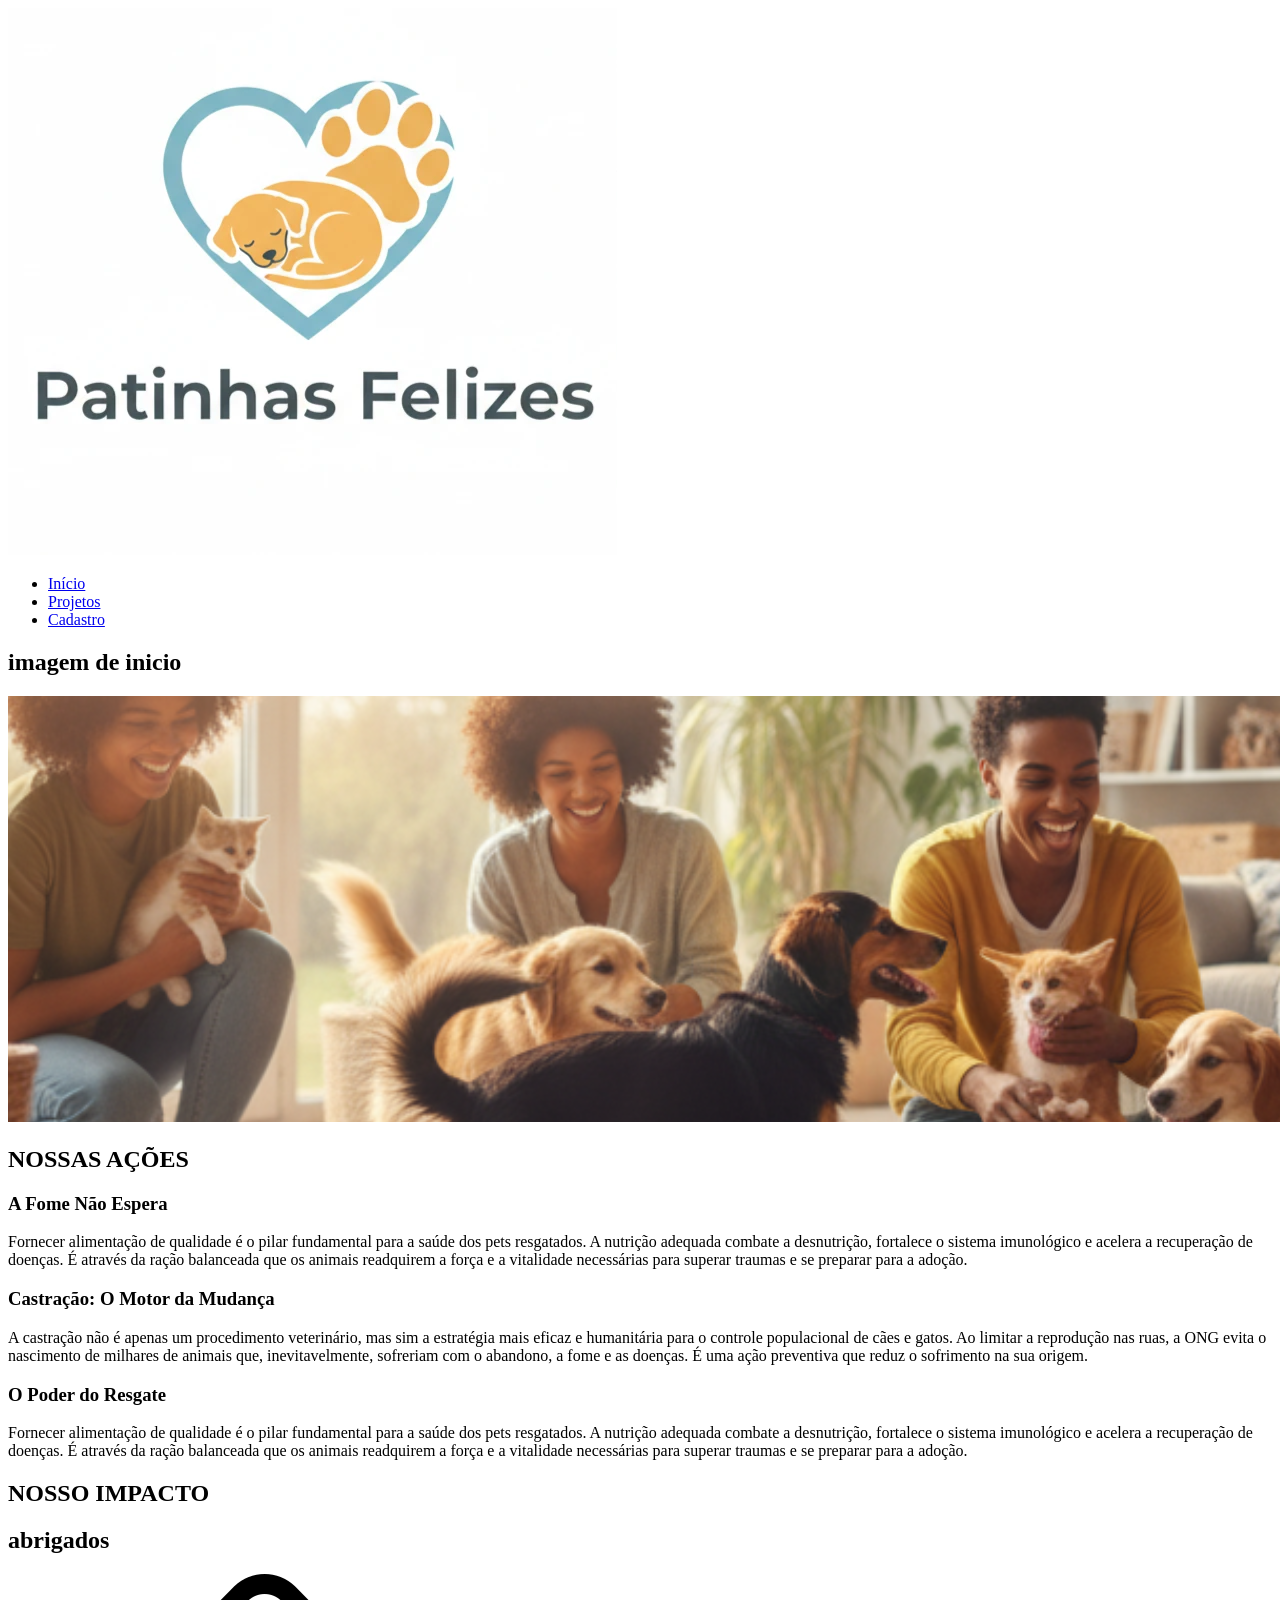
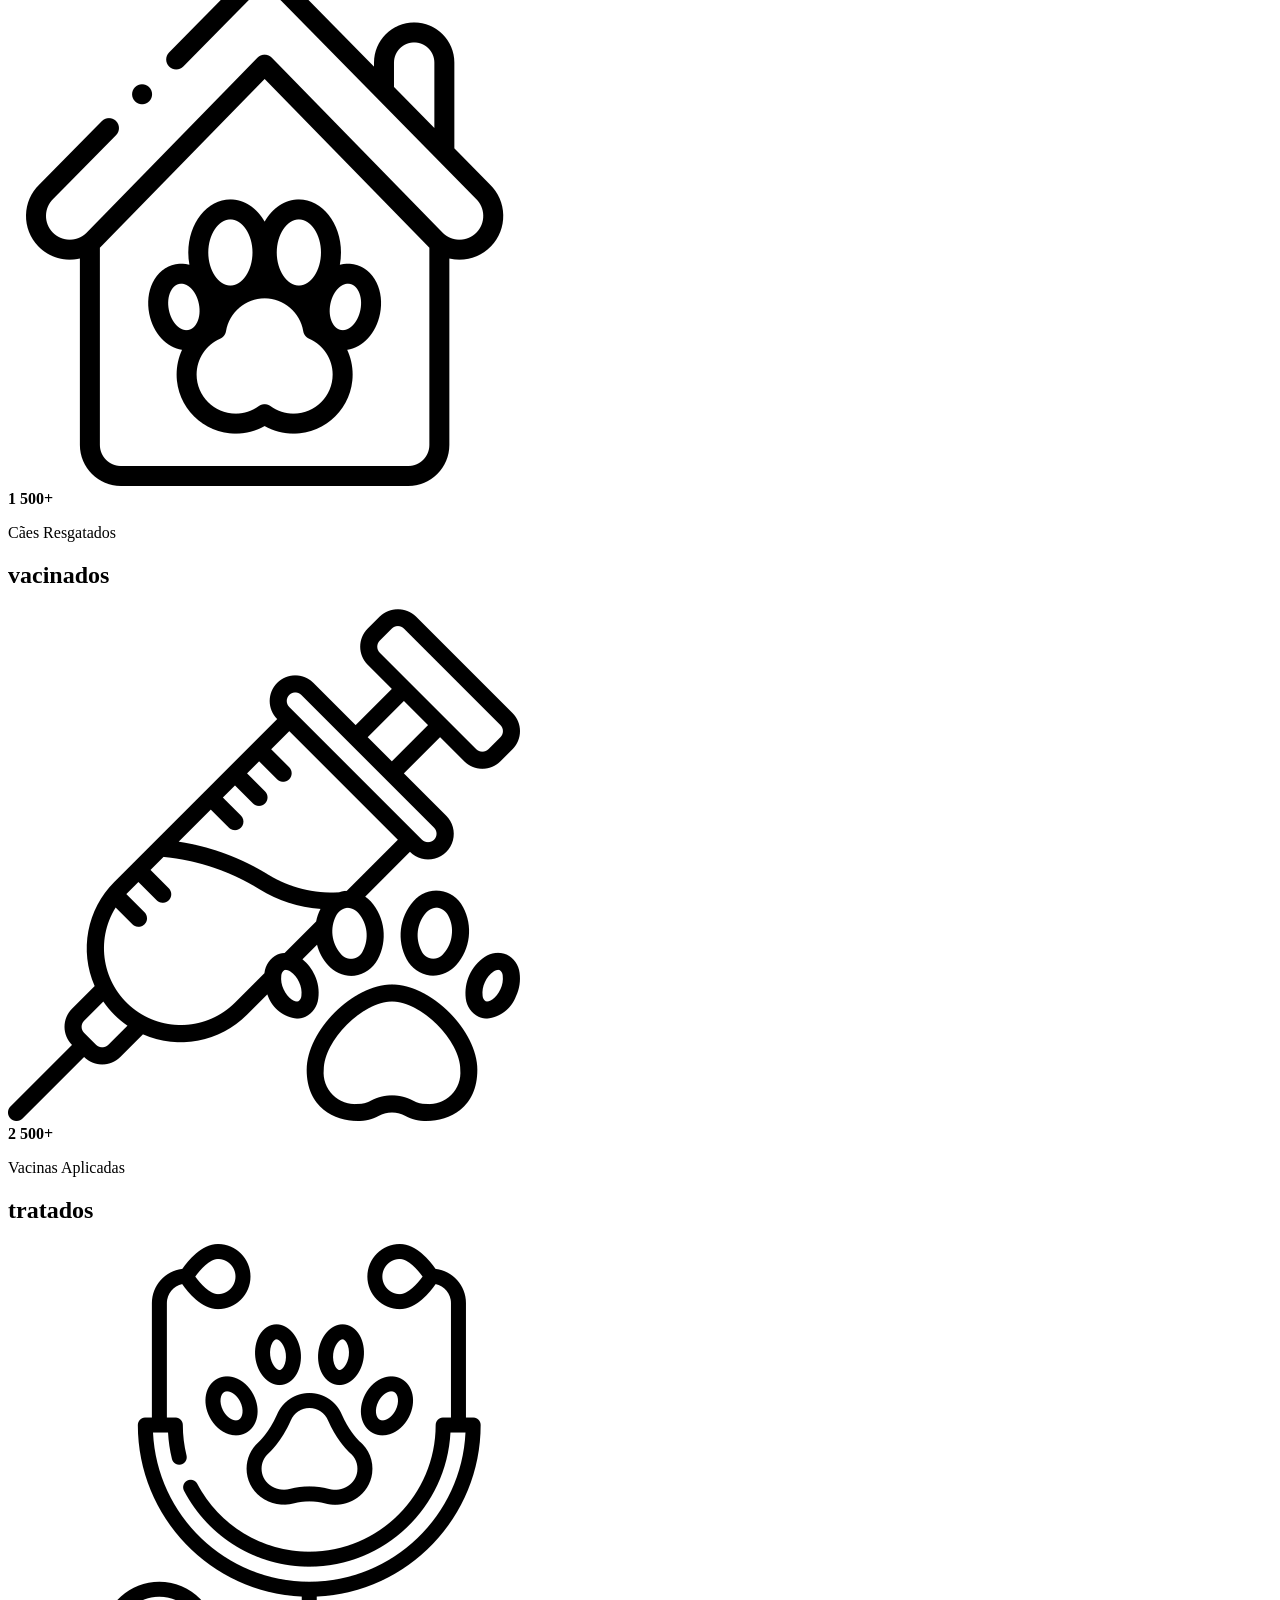
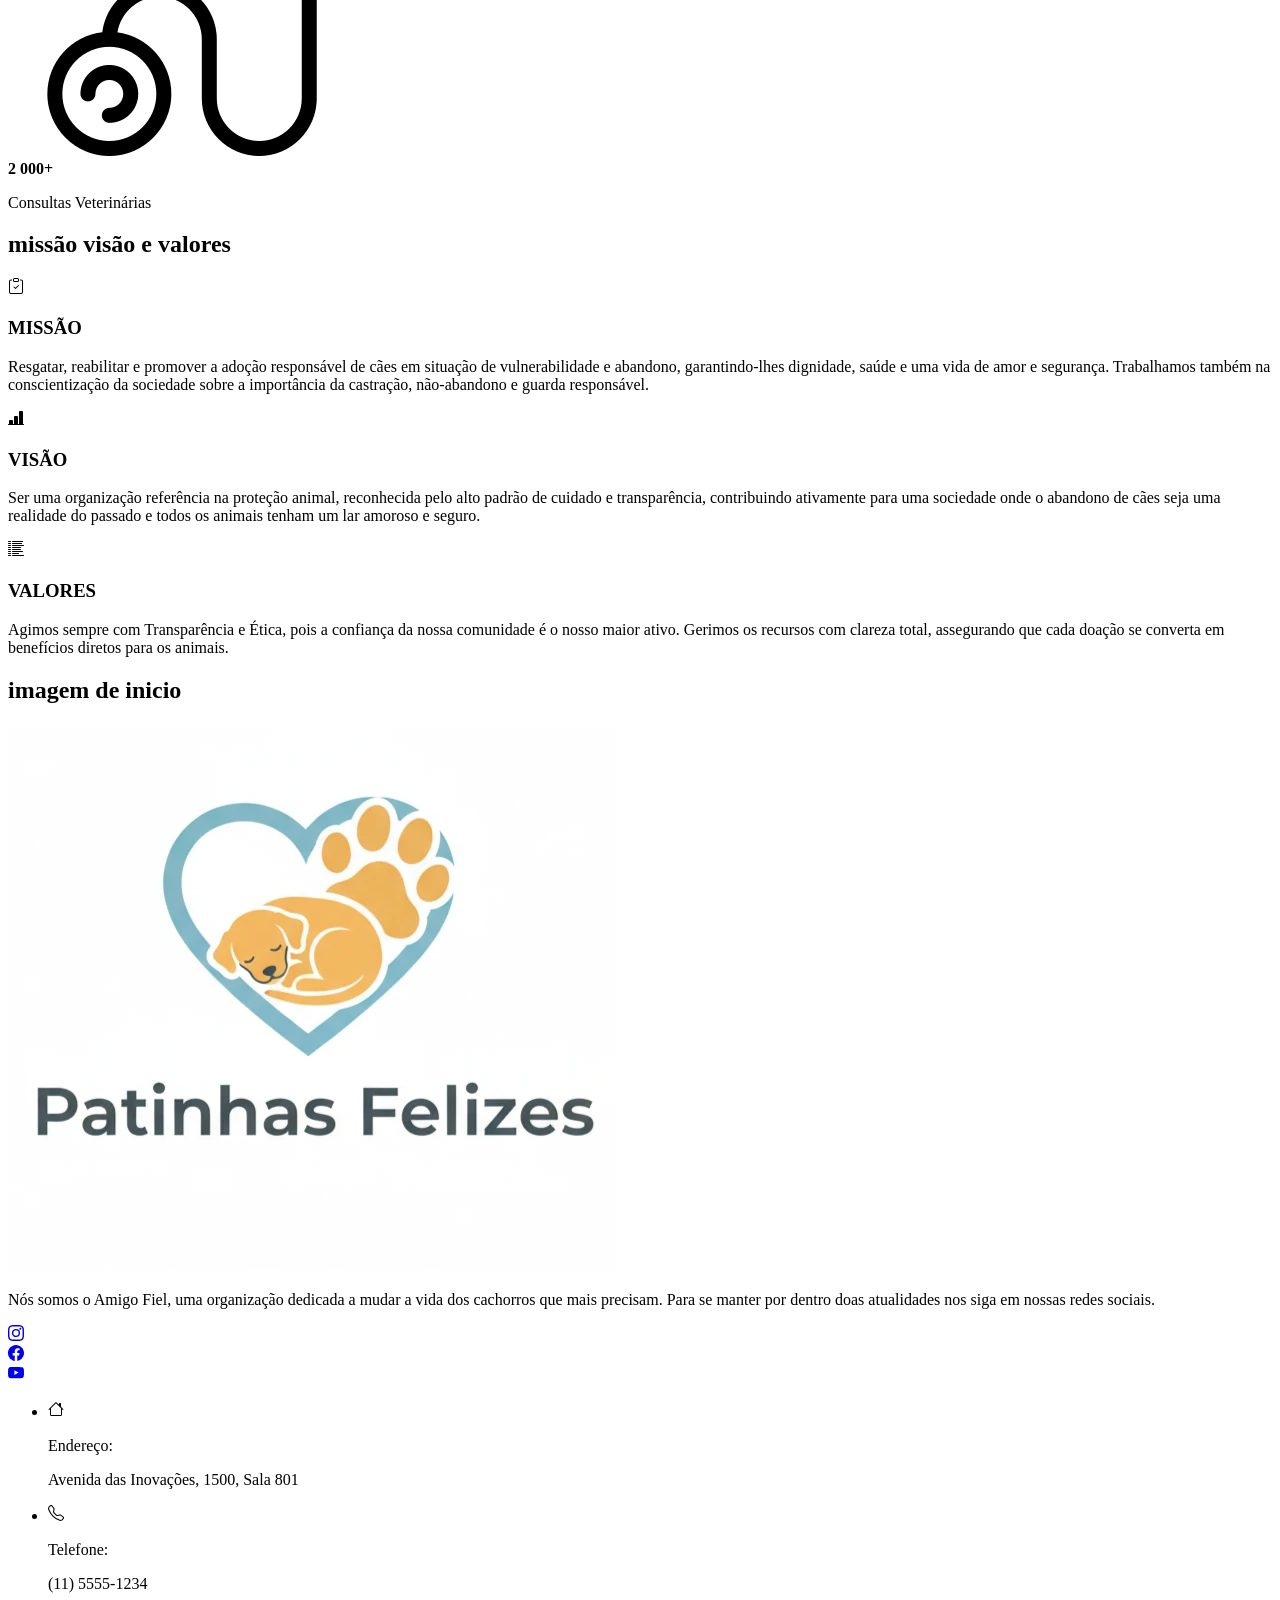
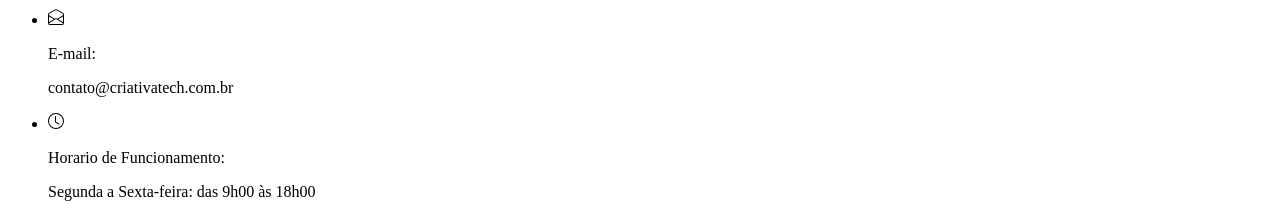
==== index.html @ 534a72cc "HTML completo" ====
<!DOCTYPE html>
<html lang="PT-BR">

<head>
    <meta charset="UTF-8">
    <meta name="viewport" content="width=device-width, initial-scale=1.0">
    <link rel="icon" type="image/png" href="../img/logo.png">
    <title>Patinhas Felizes</title>
    <link rel="stylesheet" href="../css/index.css" type="text/css">
    <link rel="preconnect" href="https://fonts.googleapis.com">
    <link rel="preconnect" href="https://fonts.gstatic.com" crossorigin>
    <link
        href="https://fonts.googleapis.com/css2?family=Montserrat:ital,wght@0,100..900;1,100..900&family=Roboto:ital,wght@0,100..900;1,100..900&display=swap"
        rel="stylesheet">
</head>

<body>
    <header id="menu-area">
        <nav>
            <a href="#section-inicio-area" id="logo">
                <picture>
                    <source srcset="../img/logo.webp" type="image/webp">
                    <source srcset="../img/logo.jpeg" type="image/jpeg">
                    <img src="../img/logo.png" alt="Logo da ONG Patinhas Felizes" loading="lazy" id="img-logo">
                </picture>
            </a>
            <ul>
                <li><a href="#section-inicio-area" class="links">Início</a></li>
                <li><a href="projetos.html" class="links">Projetos</a></li>
                <li><a href="cadastro.html" class="links">Cadastro</a></li>
            </ul>
        </nav>
    </header>

    <main>
        <section id="section-inicio-area">
            <h1 class="invisivel">imagem de inicio</h1>
            <div id="section-inicio-img">
                <img src="../img/body.png" alt="familia feliz com seus pets">
            </div>
        </section>


        <section id="section-area-acao">
            <h2 id="acao">NOSSAS AÇÕES</h2>
            <div id="area-acao">
                <article class="quadro-acao">
                    <h3 class="titulo">A Fome Não Espera</h3>
                    <p class="paragrafo">Fornecer alimentação de qualidade é o pilar fundamental para a saúde dos pets
                        resgatados. A nutrição adequada combate a desnutrição, fortalece o sistema imunológico e acelera
                        a recuperação
                        de doenças. É através da ração balanceada que os animais readquirem a força e a vitalidade
                        necessárias para superar traumas e se preparar para a adoção.</p>
                </article>

                <article class="quadro-acao">
                    <h3 class="titulo">Castração: O Motor da Mudança</h3>
                    <p class="paragrafo">A castração não é apenas um procedimento veterinário, mas sim a estratégia mais
                        eficaz e humanitária para o controle populacional de cães e gatos. Ao limitar a reprodução nas
                        ruas, a ONG evita o nascimento de milhares de animais que, inevitavelmente, sofreriam com o
                        abandono, a fome e as doenças. É uma ação preventiva que reduz o sofrimento na sua origem.</p>
                </article>

                <article class="quadro-acao">
                    <h3 class="titulo">O Poder do Resgate</h3>
                    <p class="paragrafo">Fornecer alimentação de qualidade é o pilar fundamental para a saúde dos pets
                        resgatados. A nutrição adequada combate a desnutrição, fortalece o sistema imunológico e acelera
                        a recuperação de doenças. É através da ração balanceada que os animais readquirem a força e a
                        vitalidade necessárias para superar traumas e se preparar para a adoção.</p>
                </article>
            </div>
        </section>


        <section id="section-area-metrica">
            <h2 id="impacto">NOSSO IMPACTO</h2>
            <div id="area-impacto">
                <article class="metricas">
                    <h2 class="invisivel">abrigados</h2>
                    <div class="area-img-metrica">
                        <img src="../img/animal-shelter.png" alt="Icone de abrigos de animais" class="img-metrica">
                    </div>
                    <strong class="quantidade">1 500+</strong>
                    <p class="texto-impacto">Cães Resgatados</p>

                </article>

                <article class="metricas">
                    <h2 class="invisivel">vacinados</h2>
                    <div class="area-img-metrica">
                        <img src="../img/veterinary.png" alt="Icone de vacinação de pets" class="img-metrica">
                    </div>
                    <strong class="quantidade">2 500+</strong>
                    <p class="texto-impacto">Vacinas Aplicadas</p>

                </article>

                <article class="metricas">
                    <h2 class="invisivel">tratados</h2>
                    <div class="area-img-metrica">
                        <img src="../img/stethoscope.png" alt="Icone de tratamentos veterinarios" class="img-metrica">
                    </div>
                    <strong class="quantidade">2 000+</strong>
                    <p class="texto-impacto">Consultas Veterinárias</p>

                </article>
            </div>
        </section>


        <section id="section-area-missao">
            <h2 class="invisivel">missão visão e valores</h2>
            <div id="bloco-area-missão">
                <article>
                    <div class="area-bloco">
                        <svg xmlns="http://www.w3.org/2000/svg" width="16" height="16" fill="currentColor"
                            class="bi bi-clipboard-check" viewBox="0 0 16 16" role="img" aria-label="Ícone de Missão">
                            <path fill-rule="evenodd"
                                d="M10.854 7.146a.5.5 0 0 1 0 .708l-3 3a.5.5 0 0 1-.708 0l-1.5-1.5a.5.5 0 1 1 .708-.708L7.5 9.793l2.646-2.647a.5.5 0 0 1 .708 0" />
                            <path
                                d="M4 1.5H3a2 2 0 0 0-2 2V14a2 2 0 0 0 2 2h10a2 2 0 0 0 2-2V3.5a2 2 0 0 0-2-2h-1v1h1a1 1 0 0 1 1 1V14a1 1 0 0 1-1 1H3a1 1 0 0 1-1-1V3.5a1 1 0 0 1 1-1h1z" />
                            <path
                                d="M9.5 1a.5.5 0 0 1 .5.5v1a.5.5 0 0 1-.5.5h-3a.5.5 0 0 1-.5-.5v-1a.5.5 0 0 1 .5-.5zm-3-1A1.5 1.5 0 0 0 5 1.5v1A1.5 1.5 0 0 0 6.5 4h3A1.5 1.5 0 0 0 11 2.5v-1A1.5 1.5 0 0 0 9.5 0z" />
                        </svg>
                        <h3>MISSÃO</h3>
                        <p>Resgatar, reabilitar e promover a adoção responsável de cães em situação de vulnerabilidade e
                            abandono, garantindo-lhes dignidade, saúde e uma vida de amor e segurança. Trabalhamos
                            também na conscientização da sociedade sobre a importância da castração, não-abandono e
                            guarda responsável.</p>
                    </div>
                </article>


                <article>
                    <div class="area-bloco">
                        <svg xmlns="http://www.w3.org/2000/svg" width="16" height="16" fill="currentColor"
                            class="bi bi-bar-chart-line-fill" viewBox="0 0 16 16" role="img"
                            aria-label="Ícone de Visão">
                            <path
                                d="M11 2a1 1 0 0 1 1-1h2a1 1 0 0 1 1 1v12h.5a.5.5 0 0 1 0 1H.5a.5.5 0 0 1 0-1H1v-3a1 1 0 0 1 1-1h2a1 1 0 0 1 1 1v3h1V7a1 1 0 0 1 1-1h2a1 1 0 0 1 1 1v7h1z" />
                        </svg>
                        <h3>VISÃO</h3>
                        <p>Ser uma organização referência na proteção animal, reconhecida pelo alto padrão de cuidado e
                            transparência, contribuindo ativamente para uma sociedade onde o abandono de cães seja uma
                            realidade do passado e todos os animais tenham um lar amoroso e seguro.</p>
                    </div>
                </article>


                <article>
                    <div class="area-bloco">
                        <svg xmlns="http://www.w3.org/2000/svg" width="16" height="16" fill="currentColor"
                            class="bi bi-list-columns-reverse" viewBox="0 0 16 16" role="img"
                            aria-label="Ícone de Valores">
                            <path fill-rule="evenodd"
                                d="M0 .5A.5.5 0 0 1 .5 0h2a.5.5 0 0 1 0 1h-2A.5.5 0 0 1 0 .5m4 0a.5.5 0 0 1 .5-.5h10a.5.5 0 0 1 0 1h-10A.5.5 0 0 1 4 .5m-4 2A.5.5 0 0 1 .5 2h2a.5.5 0 0 1 0 1h-2a.5.5 0 0 1-.5-.5m4 0a.5.5 0 0 1 .5-.5h9a.5.5 0 0 1 0 1h-9a.5.5 0 0 1-.5-.5m-4 2A.5.5 0 0 1 .5 4h2a.5.5 0 0 1 0 1h-2a.5.5 0 0 1-.5-.5m4 0a.5.5 0 0 1 .5-.5h11a.5.5 0 0 1 0 1h-11a.5.5 0 0 1-.5-.5m-4 2A.5.5 0 0 1 .5 6h2a.5.5 0 0 1 0 1h-2a.5.5 0 0 1-.5-.5m4 0a.5.5 0 0 1 .5-.5h8a.5.5 0 0 1 0 1h-8a.5.5 0 0 1-.5-.5m-4 2A.5.5 0 0 1 .5 8h2a.5.5 0 0 1 0 1h-2a.5.5 0 0 1-.5-.5m4 0a.5.5 0 0 1 .5-.5h8a.5.5 0 0 1 0 1h-8a.5.5 0 0 1-.5-.5m-4 2a.5.5 0 0 1 .5-.5h2a.5.5 0 0 1 0 1h-2a.5.5 0 0 1-.5-.5m4 0a.5.5 0 0 1 .5-.5h10a.5.5 0 0 1 0 1h-10a.5.5 0 0 1-.5-.5m-4 2a.5.5 0 0 1 .5-.5h2a.5.5 0 0 1 0 1h-2a.5.5 0 0 1-.5-.5m4 0a.5.5 0 0 1 .5-.5h6a.5.5 0 0 1 0 1h-6a.5.5 0 0 1-.5-.5m-4 2a.5.5 0 0 1 .5-.5h2a.5.5 0 0 1 0 1h-2a.5.5 0 0 1-.5-.5m4 0a.5.5 0 0 1 .5-.5h11a.5.5 0 0 1 0 1h-11a.5.5 0 0 1-.5-.5" />
                        </svg>
                        <h3>VALORES</h3>
                        <p>Agimos sempre com Transparência e Ética, pois a confiança da nossa comunidade é o nosso
                            maior
                            ativo. Gerimos os recursos com clareza total, assegurando que cada doação se converta em
                            benefícios diretos para os animais.</p>
                    </div>
                </article>
            </div>
        </section>


    </main>
    <footer id="section-footer">
        <h2 class="invisivel">imagem de inicio</h2>
        <div id="area-logo-infos">
            <div id="img-footer-area">
                <picture>
                    <source srcset="../img/logo.webp" type="image/webp">
                    <source srcset="../img/logo.jpeg" type="image/jpeg">
                    <img src="../img/logo.png" alt="Logo da ONG Patinhas Felizes" loading="lazy" id="logo-footer">
                </picture>
            </div>
            <div id="texto-area-footer">
                <div id="espaco-texto-footer">
                    <p>Nós somos o Amigo Fiel, uma organização dedicada a mudar a vida dos cachorros que mais precisam.
                        Para se manter por dentro doas atualidades nos siga em nossas redes sociais.
                    </p>
                </div>
            </div>
            <div id="icons-area">
                <div id="espaco-icon-footer">
                    <div id="icons">
                        <a href="https://www.instagram.com/" class="icons-footer">
                            <div id="background-icons1" class="background-icons">
                                <svg xmlns="http://www.w3.org/2000/svg" width="16" height="16" fill="currentColor"
                                    class="redes-socias-footer" viewBox="0 0 16 16" role="img" aria-label="Instagram">
                                    <path
                                        d="M8 0C5.829 0 5.556.01 4.703.048 3.85.088 3.269.222 2.76.42a3.9 3.9 0 0 0-1.417.923A3.9 3.9 0 0 0 .42 2.76C.222 3.268.087 3.85.048 4.7.01 5.555 0 5.827 0 8.001c0 2.172.01 2.444.048 3.297.04.852.174 1.433.372 1.942.205.526.478.972.923 1.417.444.445.89.719 1.416.923.51.198 1.09.333 1.942.372C5.555 15.99 5.827 16 8 16s2.444-.01 3.298-.048c.851-.04 1.434-.174 1.943-.372a3.9 3.9 0 0 0 1.416-.923c.445-.445.718-.891.923-1.417.197-.509.332-1.09.372-1.942C15.99 10.445 16 10.173 16 8s-.01-2.445-.048-3.299c-.04-.851-.175-1.433-.372-1.941a3.9 3.9 0 0 0-.923-1.417A3.9 3.9 0 0 0 13.24.42c-.51-.198-1.092-.333-1.943-.372C10.443.01 10.172 0 7.998 0zm-.717 1.442h.718c2.136 0 2.389.007 3.232.046.78.035 1.204.166 1.486.275.373.145.64.319.92.599s.453.546.598.92c.11.281.24.705.275 1.485.039.843.047 1.096.047 3.231s-.008 2.389-.047 3.232c-.035.78-.166 1.203-.275 1.485a2.5 2.5 0 0 1-.599.919c-.28.28-.546.453-.92.598-.28.11-.704.24-1.485.276-.843.038-1.096.047-3.232.047s-2.39-.009-3.233-.047c-.78-.036-1.203-.166-1.485-.276a2.5 2.5 0 0 1-.92-.598 2.5 2.5 0 0 1-.6-.92c-.109-.281-.24-.705-.275-1.485-.038-.843-.046-1.096-.046-3.233s.008-2.388.046-3.231c.036-.78.166-1.204.276-1.486.145-.373.319-.64.599-.92s.546-.453.92-.598c.282-.11.705-.24 1.485-.276.738-.034 1.024-.044 2.515-.045zm4.988 1.328a.96.96 0 1 0 0 1.92.96.96 0 0 0 0-1.92m-4.27 1.122a4.109 4.109 0 1 0 0 8.217 4.109 4.109 0 0 0 0-8.217m0 1.441a2.667 2.667 0 1 1 0 5.334 2.667 2.667 0 0 1 0-5.334" />
                                </svg>
                            </div>
                        </a>
                        <a href="https://www.facebook.com/?locale=pt_BR" class="icons-footer">
                            <div id="background-icons2">
                                <svg xmlns="http://www.w3.org/2000/svg" width="16" height="16" fill="currentColor"
                                    class="redes-socias-footer" viewBox="0 0 16 16" role="img" aria-label="Facebook">
                                    <path
                                        d="M16 8.049c0-4.446-3.582-8.05-8-8.05C3.58 0-.002 3.603-.002 8.05c0 4.017 2.926 7.347 6.75 7.951v-5.625h-2.03V8.05H6.75V6.275c0-2.017 1.195-3.131 3.022-3.131.876 0 1.791.157 1.791.157v1.98h-1.009c-.993 0-1.303.621-1.303 1.258v1.51h2.218l-.354 2.326H9.25V16c3.824-.604 6.75-3.934 6.75-7.951" />
                                </svg>
                            </div>
                        </a>
                        <a href="https://www.youtube.com/" class="icons-footer">
                            <div id="background-icons3">
                                <svg xmlns="http://www.w3.org/2000/svg" width="16" height="16" fill="currentColor"
                                    class="redes-socias-footer" viewBox="0 0 16 16" role="img" aria-label="YouTube">
                                    <path
                                        d="M8.051 1.999h.089c.822.003 4.987.033 6.11.335a2.01 2.01 0 0 1 1.415 1.42c.101.38.172.883.22 1.402l.01.104.022.26.008.104c.065.914.073 1.77.074 1.957v.075c-.001.194-.01 1.108-.082 2.06l-.008.105-.009.104c-.05.572-.124 1.14-.235 1.558a2.01 2.01 0 0 1-1.415 1.42c-1.16.312-5.569.334-6.18.335h-.142c-.309 0-1.587-.006-2.927-.052l-.17-.006-.087-.004-.171-.007-.171-.007c-1.11-.049-2.167-.128-2.654-.26a2.01 2.01 0 0 1-1.415-1.419c-.111-.417-.185-.986-.235-1.558L.09 9.82l-.008-.104A31 31 0 0 1 0 7.68v-.123c.002-.215.01-.958.064-1.778l.007-.103.003-.052.008-.104.022-.26.01-.104c.048-.519.119-1.023.22-1.402a2.01 2.01 0 0 1 1.415-1.42c.487-.13 1.544-.21 2.654-.26l.17-.007.172-.006.086-.003.171-.007A100 100 0 0 1 7.858 2zM6.4 5.209v4.818l4.157-2.408z" />
                                </svg>
                            </div>
                        </a>
                    </div>
                </div>
            </div>
        </div>

        <div id="area-contatos">
            <ul id="espaco-endereco">
                <li class="informacoes">
                    <svg xmlns="http://www.w3.org/2000/svg" width="16" height="16" fill="currentColor"
                        class="icons-area-footer" viewBox="0 0 16 16" role="img" aria-label="Ícone de Casa (Endereço)">
                        <path
                            d="M8.707 1.5a1 1 0 0 0-1.414 0L.646 8.146a.5.5 0 0 0 .708.708L2 8.207V13.5A1.5 1.5 0 0 0 3.5 15h9a1.5 1.5 0 0 0 1.5-1.5V8.207l.646.647a.5.5 0 0 0 .708-.708L13 5.793V2.5a.5.5 0 0 0-.5-.5h-1a.5.5 0 0 0-.5.5v1.293zM13 7.207V13.5a.5.5 0 0 1-.5.5h-9a.5.5 0 0 1-.5-.5V7.207l5-5z" />
                    </svg>
                    <div class="texto-icon">
                        <p>Endereço:</p>
                        <p class="infos">Avenida das Inovações, 1500, Sala 801</p>
                    </div>
                </li>
                <li class="informacoes">
                    <svg xmlns="http://www.w3.org/2000/svg" width="16" height="16" fill="currentColor"
                        class="icons-area-footer" viewBox="0 0 16 16" role="img" aria-label="Ícone de Telefone">
                        <path
                            d="M3.654 1.328a.678.678 0 0 0-1.015-.063L1.605 2.3c-.483.484-.661 1.169-.45 1.77a17.6 17.6 0 0 0 4.168 6.608 17.6 17.6 0 0 0 6.608 4.168c.601.211 1.286.033 1.77-.45l1.034-1.034a.678.678 0 0 0-.063-1.015l-2.307-1.794a.68.68 0 0 0-.58-.122l-2.19.547a1.75 1.75 0 0 1-1.657-.459L5.482 8.062a1.75 1.75 0 0 1-.46-1.657l.548-2.19a.68.68 0 0 0-.122-.58zM1.884.511a1.745 1.745 0 0 1 2.612.163L6.29 2.98c.329.423.445.974.315 1.494l-.547 2.19a.68.68 0 0 0 .178.643l2.457 2.457a.68.68 0 0 0 .644.178l2.189-.547a1.75 1.75 0 0 1 1.494.315l2.306 1.794c.829.645.905 1.87.163 2.611l-1.034 1.034c-.74.74-1.846 1.065-2.877.702a18.6 18.6 0 0 1-7.01-4.42 18.6 18.6 0 0 1-4.42-7.009c-.362-1.03-.037-2.137.703-2.877z" />
                    </svg>
                    <div class="texto-icon">
                        <p>Telefone: </p>
                        <p class="infos">(11) 5555-1234</p>
                    </div>
                </li>
                <li class="informacoes">
                    <svg xmlns="http://www.w3.org/2000/svg" width="16" height="16" fill="currentColor"
                        class="icons-area-footer" viewBox="0 0 16 16" role="img" aria-label="Ícone de E-mail"
                        id="email">
                        <path
                            d="M8.47 1.318a1 1 0 0 0-.94 0l-6 3.2A1 1 0 0 0 1 5.4v.817l5.75 3.45L8 8.917l1.25.75L15 6.217V5.4a1 1 0 0 0-.53-.882zM15 7.383l-4.778 2.867L15 13.117zm-.035 6.88L8 10.082l-6.965 4.18A1 1 0 0 0 2 15h12a1 1 0 0 0 .965-.738ZM1 13.116l4.778-2.867L1 7.383v5.734ZM7.059.435a2 2 0 0 1 1.882 0l6 3.2A2 2 0 0 1 16 5.4V14a2 2 0 0 1-2 2H2a2 2 0 0 1-2-2V5.4a2 2 0 0 1 1.059-1.765z" />
                    </svg>
                    <div class="texto-icon">
                        <p class="email">E-mail: </p>
                        <p class="infos">contato@criativatech.com.br</p>
                    </div>
                </li>
                <li class="informacoes">
                    <svg xmlns="http://www.w3.org/2000/svg" width="16" height="16" fill="currentColor"
                        class="icons-area-footer" viewBox="0 0 16 16" role="img"
                        aria-label="Ícone de Relógio (Horário)">
                        <path d="M8 3.5a.5.5 0 0 0-1 0V9a.5.5 0 0 0 .252.434l3.5 2a.5.5 0 0 0 .496-.868L8 8.71z" />
                        <path d="M8 16A8 8 0 1 0 8 0a8 8 0 0 0 0 16m7-8A7 7 0 1 1 1 8a7 7 0 0 1 14 0" />
                    </svg>
                    <div class="texto-icon">
                        <p class="Horario">Horario de Funcionamento: </p>
                        <p class="infos">Segunda a Sexta-feira: das 9h00 às 18h00</p>
                    </div>
                </li>
            </ul>
        </div>
    </footer>
</body>

</html>
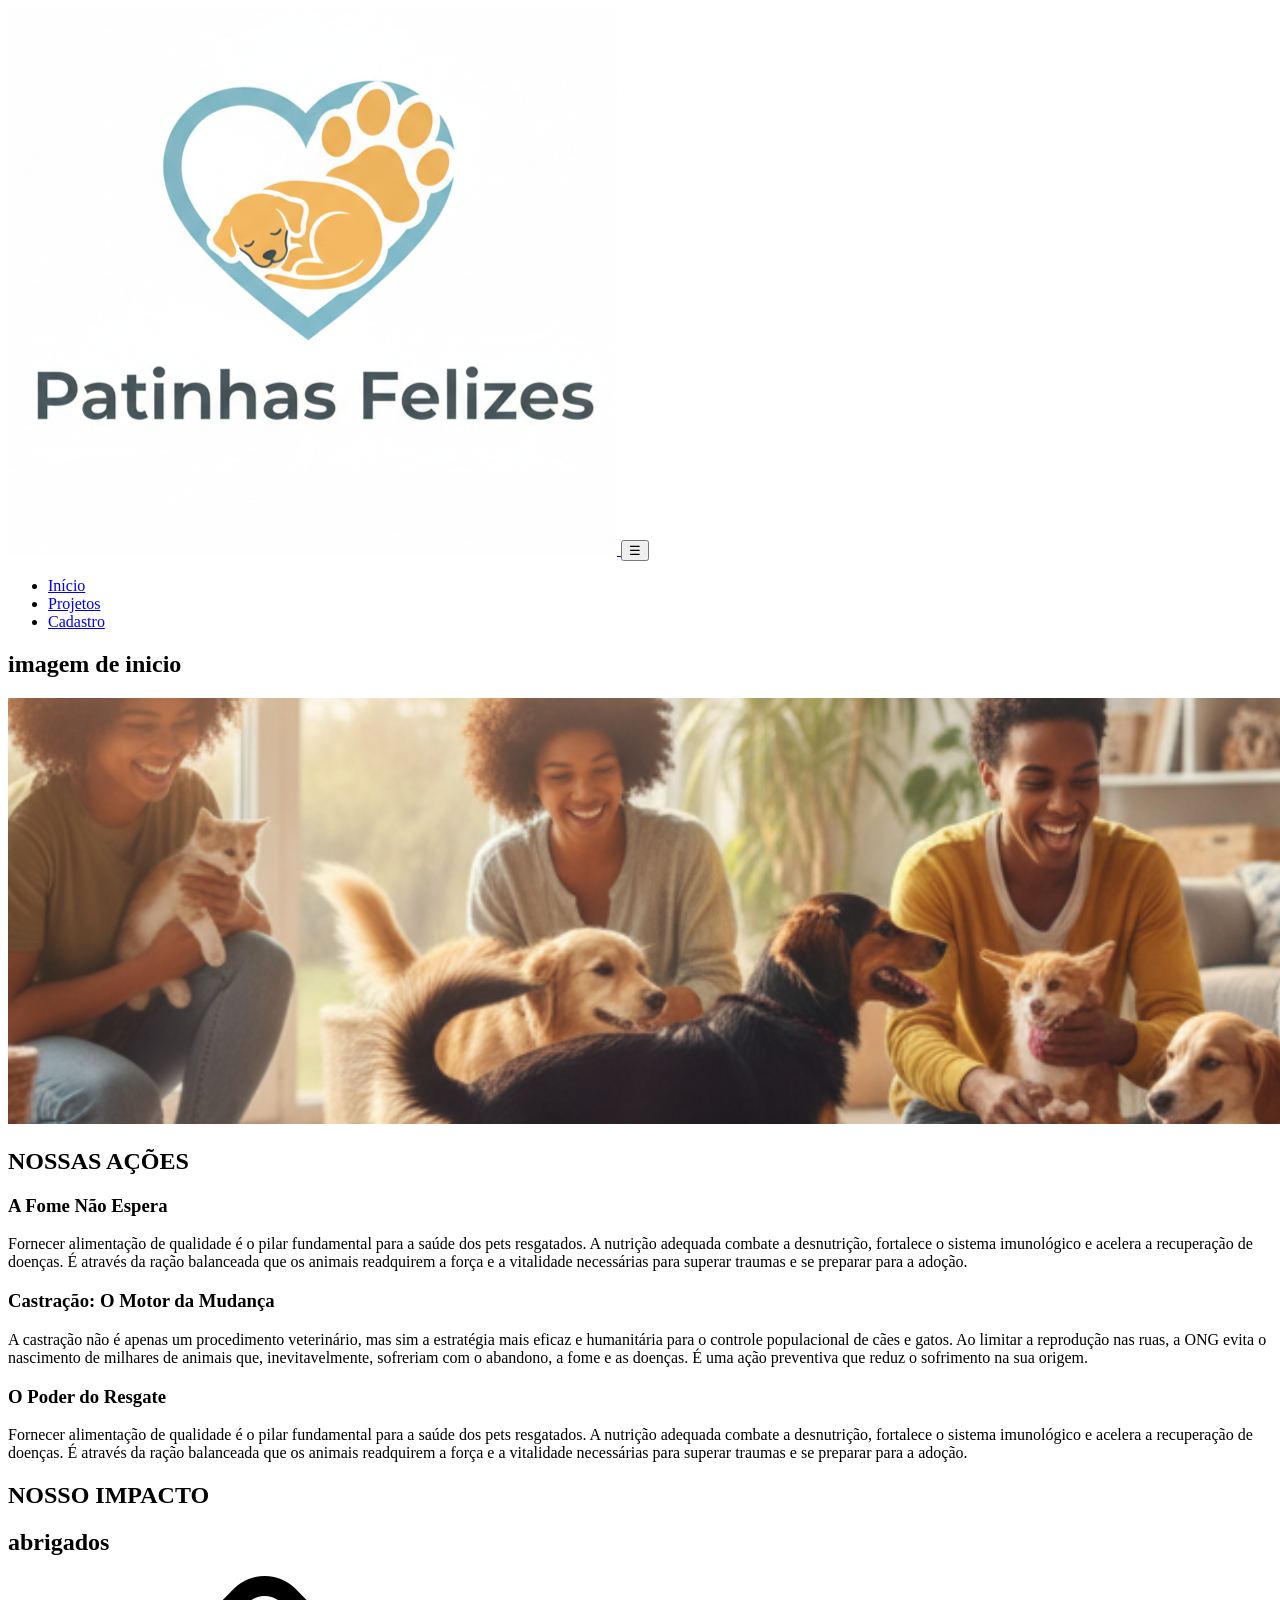
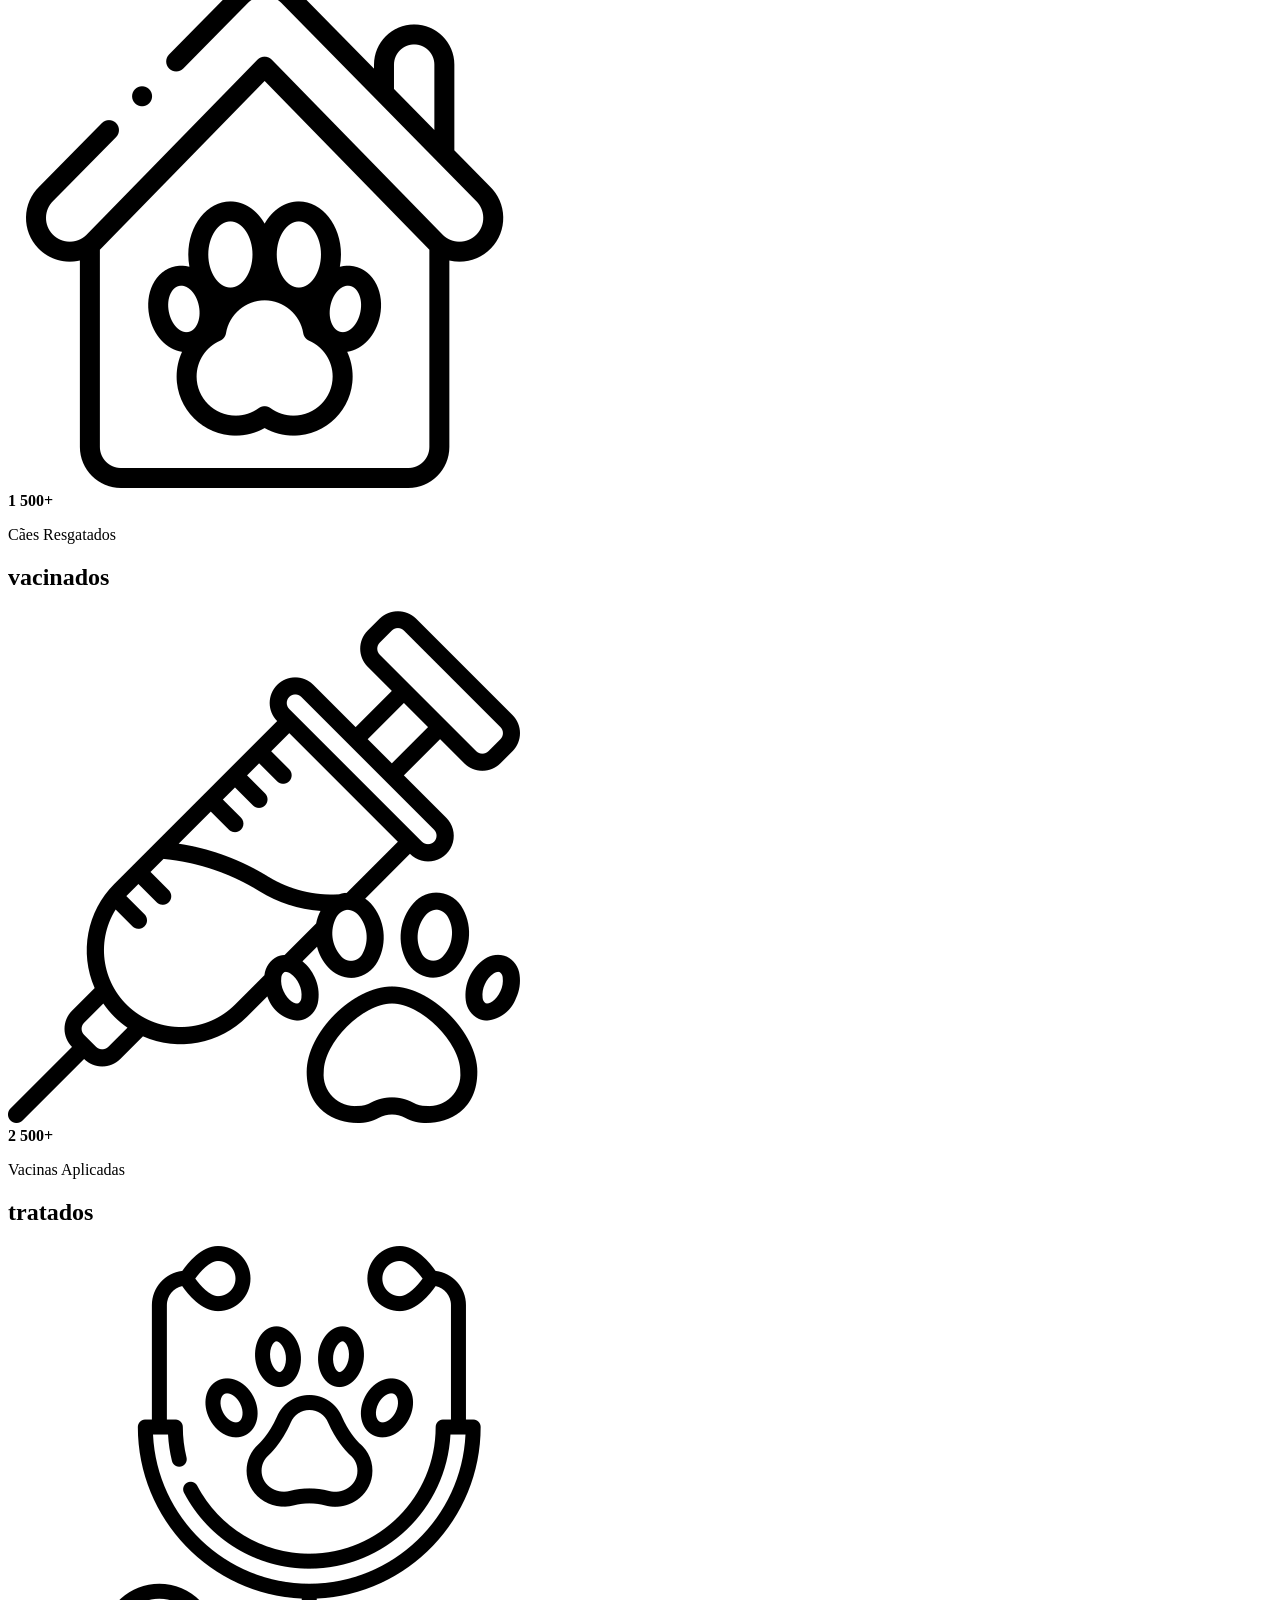
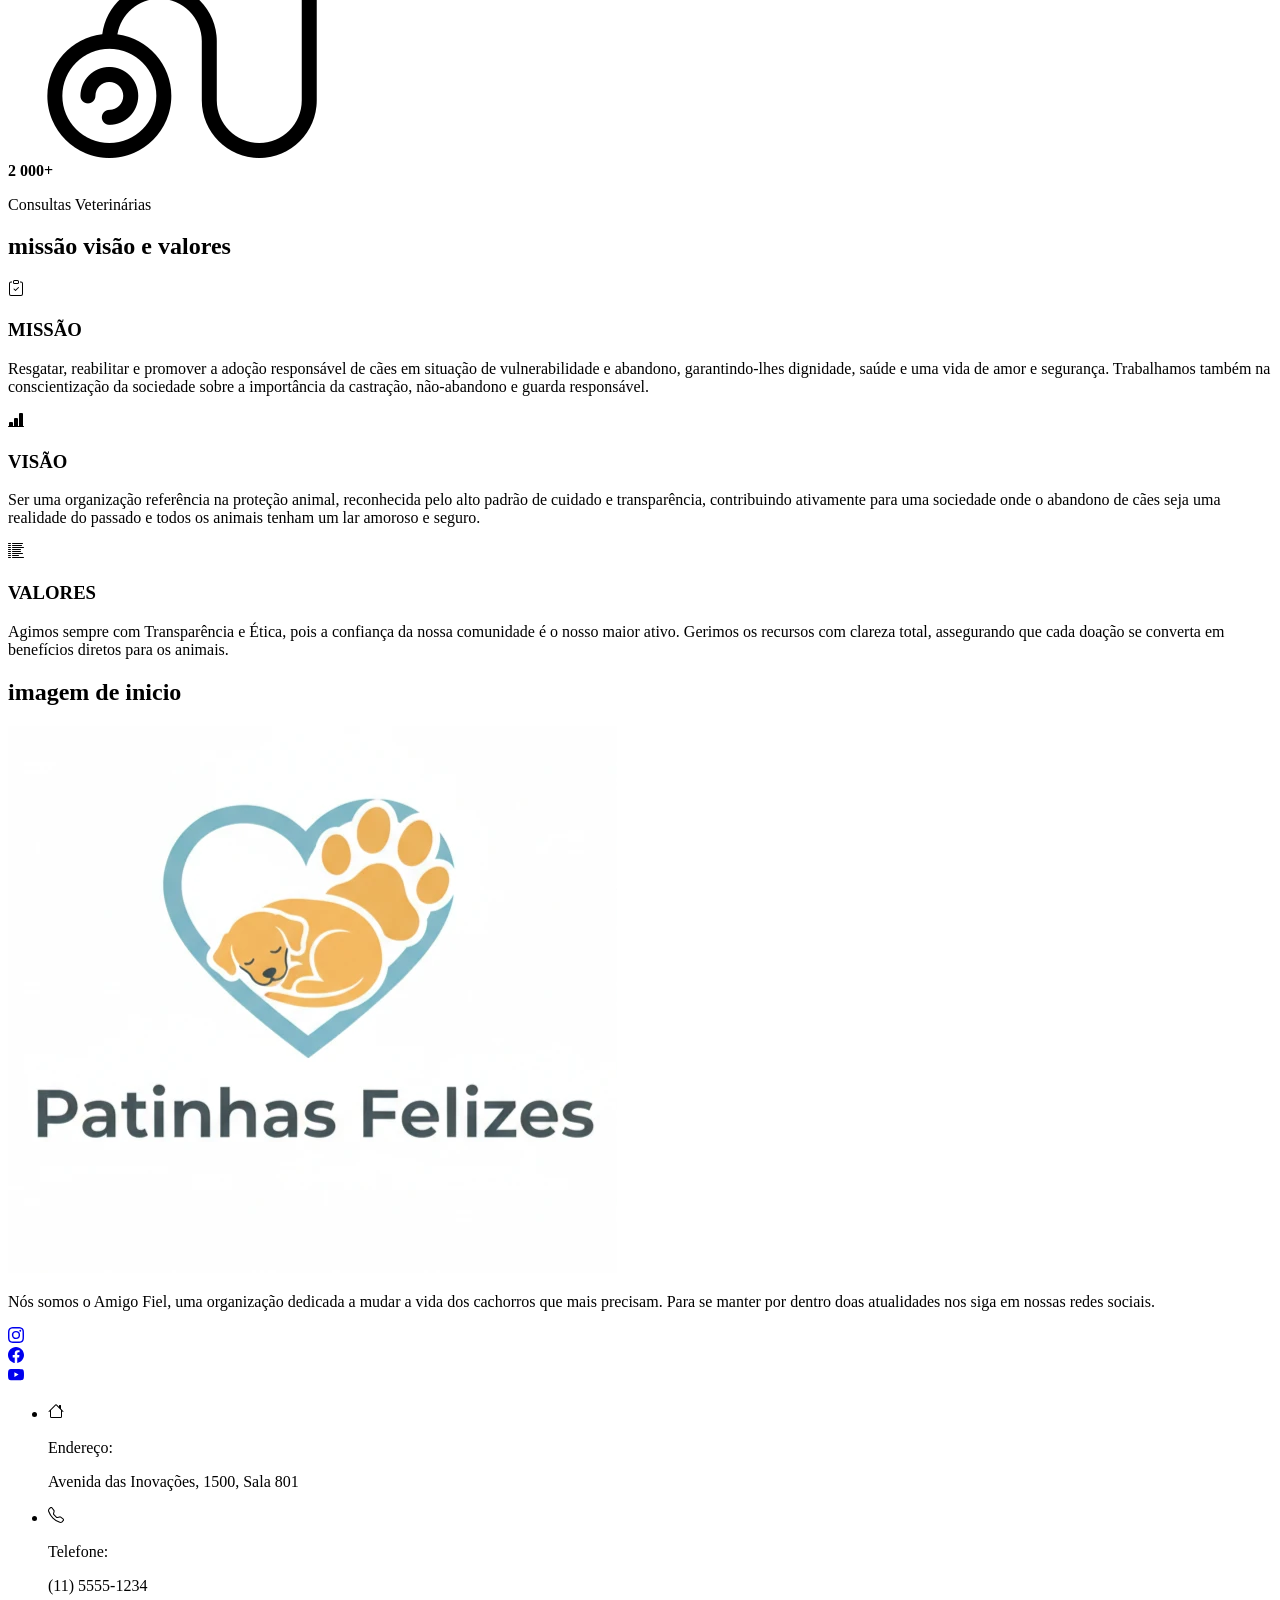
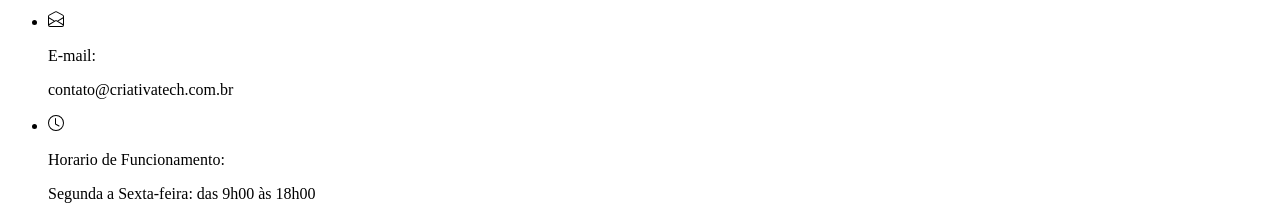
==== commit c8183c80: "ATIVIDADE 1 | REALIZAÇÃO DA ESTRUTURA DO HTML" ====
--- a/index.html
+++ b/index.html
@@ -6,7 +6,7 @@
     <meta name="viewport" content="width=device-width, initial-scale=1.0">
     <link rel="icon" type="image/png" href="../img/logo.png">
     <title>Patinhas Felizes</title>
-    <link rel="stylesheet" href="../css/index.css" type="text/css">
+    <link rel="stylesheet" href="css/index.css" type="text/css">
     <link rel="preconnect" href="https://fonts.googleapis.com">
     <link rel="preconnect" href="https://fonts.gstatic.com" crossorigin>
     <link
@@ -17,14 +17,16 @@
 <body>
     <header id="menu-area">
         <nav>
-            <a href="#section-inicio-area" id="logo">
-                <picture>
-                    <source srcset="../img/logo.webp" type="image/webp">
-                    <source srcset="../img/logo.jpeg" type="image/jpeg">
-                    <img src="../img/logo.png" alt="Logo da ONG Patinhas Felizes" loading="lazy" id="img-logo">
-                </picture>
+            <a href="index.html" id="logo">
+                <img src="img/logo.png" alt="Logo da ONG Amigo Fiel" loading="lazy" id="img-logo">
             </a>
-            <ul>
+
+            <!-- Botão hamburguer -->
+            <button id="btn-menu" class="hamburguer" aria-label="Abrir menu">
+                ☰
+            </button>
+
+            <ul id="menu-lista">
                 <li><a href="#section-inicio-area" class="links">Início</a></li>
                 <li><a href="projetos.html" class="links">Projetos</a></li>
                 <li><a href="cadastro.html" class="links">Cadastro</a></li>
@@ -36,7 +38,7 @@
         <section id="section-inicio-area">
             <h1 class="invisivel">imagem de inicio</h1>
             <div id="section-inicio-img">
-                <img src="../img/body.png" alt="familia feliz com seus pets">
+                <img src="img/body.png" alt="familia feliz com seus pets">
             </div>
         </section>
 
@@ -78,7 +80,7 @@
                 <article class="metricas">
                     <h2 class="invisivel">abrigados</h2>
                     <div class="area-img-metrica">
-                        <img src="../img/animal-shelter.png" alt="Icone de abrigos de animais" class="img-metrica">
+                        <img src="img/animal-shelter.png" alt="Icone de abrigos de animais" class="img-metrica">
                     </div>
                     <strong class="quantidade">1 500+</strong>
                     <p class="texto-impacto">Cães Resgatados</p>
@@ -88,7 +90,7 @@
                 <article class="metricas">
                     <h2 class="invisivel">vacinados</h2>
                     <div class="area-img-metrica">
-                        <img src="../img/veterinary.png" alt="Icone de vacinação de pets" class="img-metrica">
+                        <img src="img/veterinary.png" alt="Icone de vacinação de pets" class="img-metrica">
                     </div>
                     <strong class="quantidade">2 500+</strong>
                     <p class="texto-impacto">Vacinas Aplicadas</p>
@@ -98,7 +100,7 @@
                 <article class="metricas">
                     <h2 class="invisivel">tratados</h2>
                     <div class="area-img-metrica">
-                        <img src="../img/stethoscope.png" alt="Icone de tratamentos veterinarios" class="img-metrica">
+                        <img src="img/stethoscope.png" alt="Icone de tratamentos veterinarios" class="img-metrica">
                     </div>
                     <strong class="quantidade">2 000+</strong>
                     <p class="texto-impacto">Consultas Veterinárias</p>
@@ -172,9 +174,9 @@
         <div id="area-logo-infos">
             <div id="img-footer-area">
                 <picture>
-                    <source srcset="../img/logo.webp" type="image/webp">
-                    <source srcset="../img/logo.jpeg" type="image/jpeg">
-                    <img src="../img/logo.png" alt="Logo da ONG Patinhas Felizes" loading="lazy" id="logo-footer">
+                    <source srcset="img/logo.webp" type="image/webp">
+                    <source srcset="img/logo.jpeg" type="image/jpeg">
+                    <img src="img/body.png" alt="Logo da ONG Patinhas Felizes" loading="lazy" id="logo-footer">
                 </picture>
             </div>
             <div id="texto-area-footer">
@@ -270,6 +272,7 @@
             </ul>
         </div>
     </footer>
+    <script src="script.js/menuburguer.js"></script>
 </body>
 
 </html>
